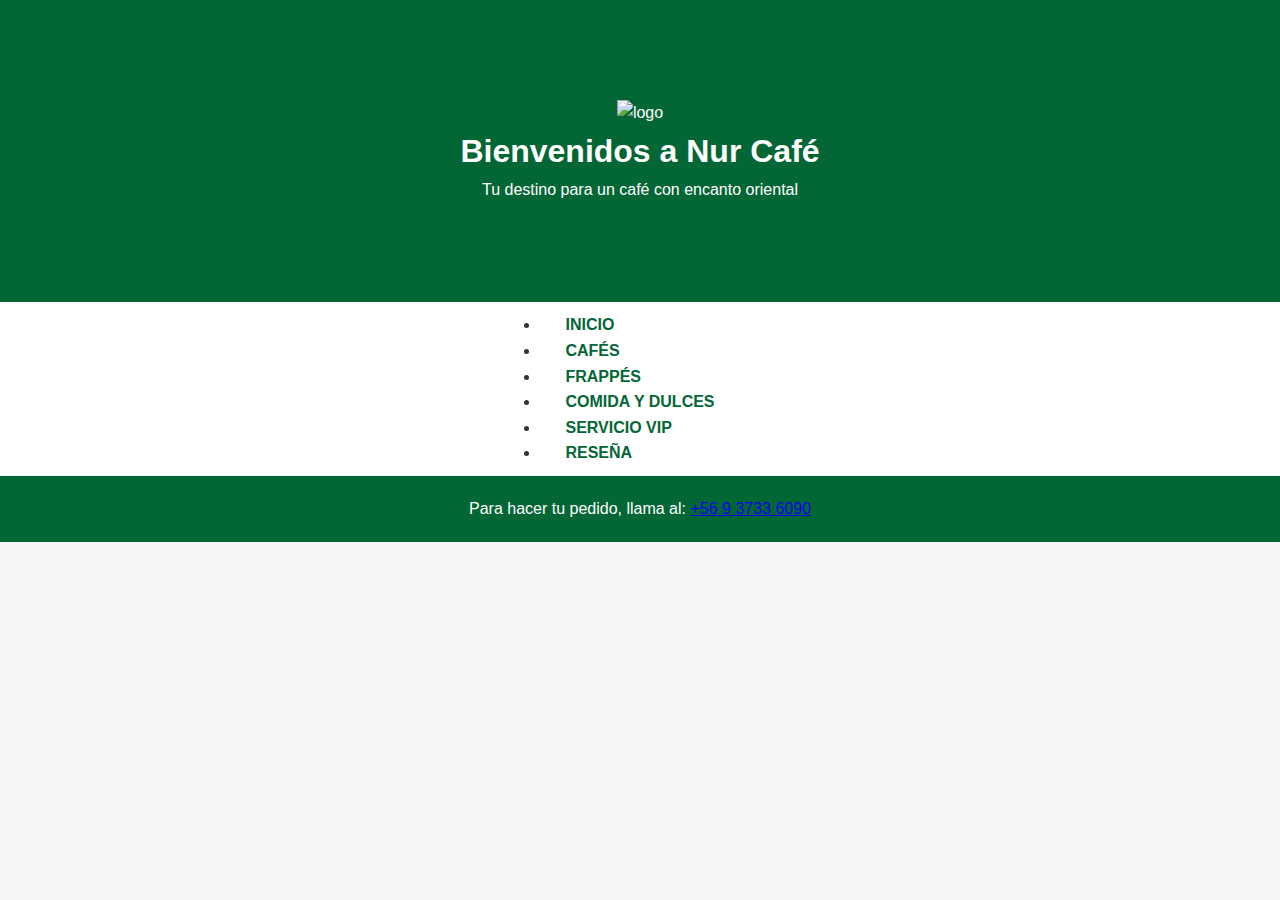
==== index.html @ 2fa085c1 "hola chavales" ====
<!DOCTYPE html>
<html lang="es">
<head>
    <meta charset="UTF-8">
    <meta name="viewport" content="width=device-width, initial-scale=1.0">
    <title>Nur Café</title>
    <link rel="stylesheet" href="styles.css">
    <script src="main.js"></script>
    <style>
        /* Estilos adicionales para el encabezado con imagen de fondo */
        header {
            background-image: url('/home/kasd/Descargas/cafeteria.jpg');
            background-size: cover;
            background-position: center;
            padding: 100px 0;
            text-align: center;
            color: rgb(255, 255, 255);
        }
    </style>
</head>
<body>

<header>
    <!-- La imagen del logo se mantiene, pero puedes optar por ocultarla si prefieres que solo se vea la imagen de fondo -->
    <img src="/home/kasd/Descargas/Screenshot_20240307_104230_Bing.png" 
    width="83"
    height="83"
    alt="logo"
    class="logo-image">

    <h1>Bienvenidos a Nur Café</h1>
    <p>Tu destino para un café con encanto oriental</p>
</header>

<!-- El resto de tu contenido -->

</body>
</html>

<body>

    <nav>
        <ul>
             <li><a href="index.html">Inicio</a></li>
             <li><a href="cafes.html">Cafés</a></li>
             <li><a href="frappes.html">Frappés</a></li>
             <li><a href="comida y dulces.html">Comida y dulces</a></li>
             <li><a href="VIP.html">Servicio VIP</a></li>
             <li><a href="resenas.html">reseña</a></li>
         </ul>
     </nav>

    <div id="contenido"> 
    </div>

    <footer>
        <p>Para hacer tu pedido, llama al: <a href="tel:+56937336090">+56 9 3733 6090</a></p>

    </footer>
</body>
</html>
---- styles.css ----
/* Reset básico para estilos */
* {
    margin: 0;
    padding: 0;
    box-sizing: border-box;
}

body {
    font-family: 'Helvetica Neue', Helvetica, Arial, sans-serif;
    background-color: #f6f6f6;
    color: #333;
    line-height: 1.6;
}

header {
    background-color: #036635; /* Verde Starbucks */
    color: #fff;
    padding: 20px 0;
    text-align: center;
}

nav {
    display: flex;
    justify-content: center;
    background-color: #fff;
    box-shadow: 0 2px 4px rgba(0,0,0,0.1);
    padding: 10px 0;
}

nav a {
    color: #036635;
    text-decoration: none;
    padding: 10px 15px;
    margin: 0 10px;
    font-weight: bold;
    text-transform: uppercase;
}

nav a:hover {
    color: #333;
}

/* Botones de navegación */
nav button {
    background-color: #e0e0e0;
    color: #036635;
    border: none;
    padding: 10px 20px;
    margin: 0 5px;
    border-radius: 5px;
    cursor: pointer;
    transition: background-color 0.3s;
}

nav button:hover {
    background-color: #d4d4d4;
}

/* Estilos para secciones */
section {
    padding: 40px 20px;
    margin: 20px 0;
    background-color: #fff;
}

/* Pie de página */
footer {
    background-color: #036635;
    color: #fff;
    text-align: center;
    padding: 20px 0;
}

/* Media queries para responsividad */
@media (max-width: 768px) {
    nav {
        flex-direction: column;
    }

    nav button {
        width: 100%;
        margin-bottom: 10px;
    }
}

/* CSS para optimización móvil y animaciones */
@media only screen and (max-width: 600px) {
    #bienvenida {
      padding: 10px;
      font-size: 14px;
    }
    h1 {
      font-size: 24px;
    }
    p {
      font-size: 16px;
    }
    /* Ajustar tamaños de imágenes y otros elementos según sea necesario */
  }
  
  /* Animaciones suaves para la carga de la página */
  @keyframes fadeIn {
    from { opacity: 0; }
    to { opacity: 1; }
  }
  
  #bienvenida {
    animation: fadeIn 2s ease-in-out;
  }
  
  /* Interactividad: Cambio de color en botones al pasar el cursor */
  button:hover, a:hover {
    background-color: #d2b48c; /* Cambia al color que prefieras */
    transition: background-color 0.5s ease-in-out;
  }
  /* Aplicar animación a todos los elementos al cargar */
body, header, nav, section, footer {
    animation: fadeIn 2s ease-in-out;
}
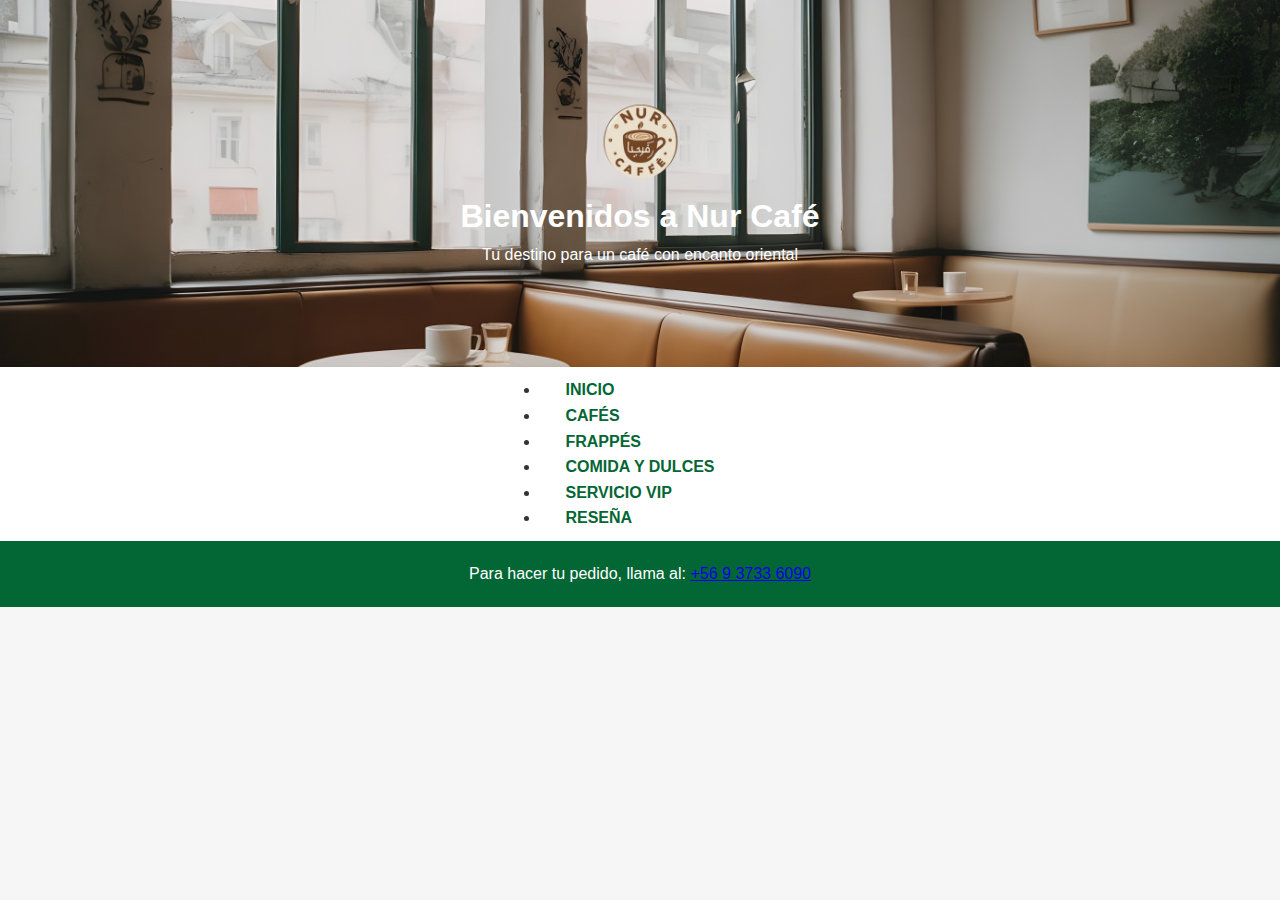
==== commit ebc1bbc2: "ahora si que si" ====
--- a/index.html
+++ b/index.html
@@ -9,7 +9,7 @@
     <style>
         /* Estilos adicionales para el encabezado con imagen de fondo */
         header {
-            background-image: url('/home/kasd/Descargas/cafeteria.jpg');
+            background-image: url(cafeteria.jpg);
             background-size: cover;
             background-position: center;
             padding: 100px 0;
@@ -22,7 +22,7 @@
 
 <header>
     <!-- La imagen del logo se mantiene, pero puedes optar por ocultarla si prefieres que solo se vea la imagen de fondo -->
-    <img src="/home/kasd/Descargas/Screenshot_20240307_104230_Bing.png" 
+    <img src="Screenshot_20240307_104230_Bing.png" 
     width="83"
     height="83"
     alt="logo"
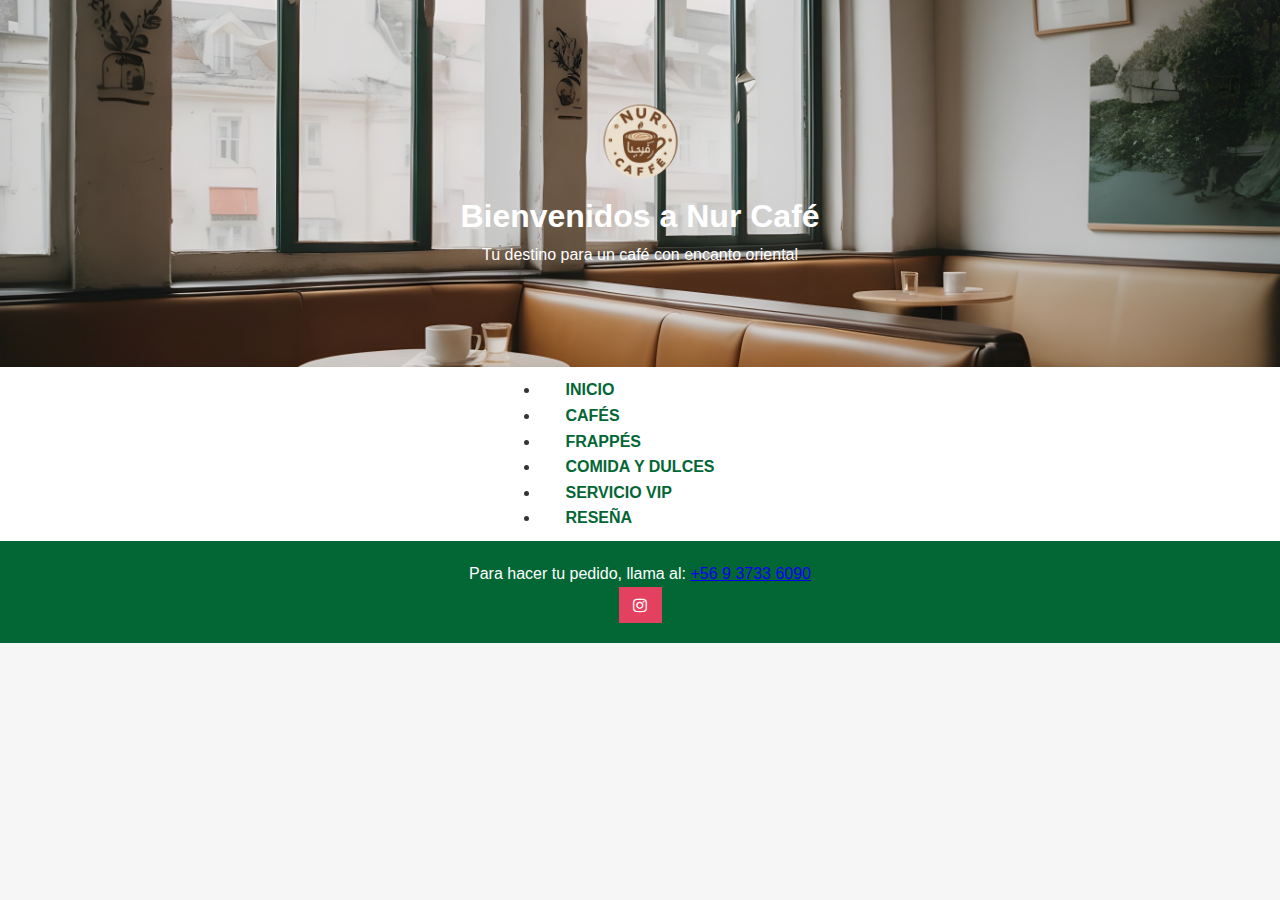
==== commit 58b44589: "la subida definitiva" ====
--- a/index.html
+++ b/index.html
@@ -55,6 +55,8 @@
 
     <footer>
         <p>Para hacer tu pedido, llama al: <a href="tel:+56937336090">+56 9 3733 6090</a></p>
+        <link rel="stylesheet" href="https://cdnjs.cloudflare.com/ajax/libs/font-awesome/4.7.0/css/font-awesome.min.css">
+        <a href="https://www.instagram.com/nurcafe2024_/?utm_source=qr&igsh=MWMxNGNxcmpicnVxag%3D%3D" target="_blank" class="fa fa-instagram"></a>
 
     </footer>
 </body>
--- a/styles.css
+++ b/styles.css
@@ -117,3 +117,21 @@
 body, header, nav, section, footer {
     animation: fadeIn 2s ease-in-out;
 }
+
+/* Estilo para todos los íconos de Font Awesome */
+.fa {
+    padding: 10px;
+    font-size: 10px;
+    width: 43px;
+    text-align: center;
+    text-decoration: none;
+  }
+  /* Efecto de hover (opcional) */
+  .fa:hover {
+    opacity: 0.7;
+  }
+  /* Estilo específico para Instagram */
+  .fa-instagram {
+    background: #E4405F;
+    color: white;
+  }  